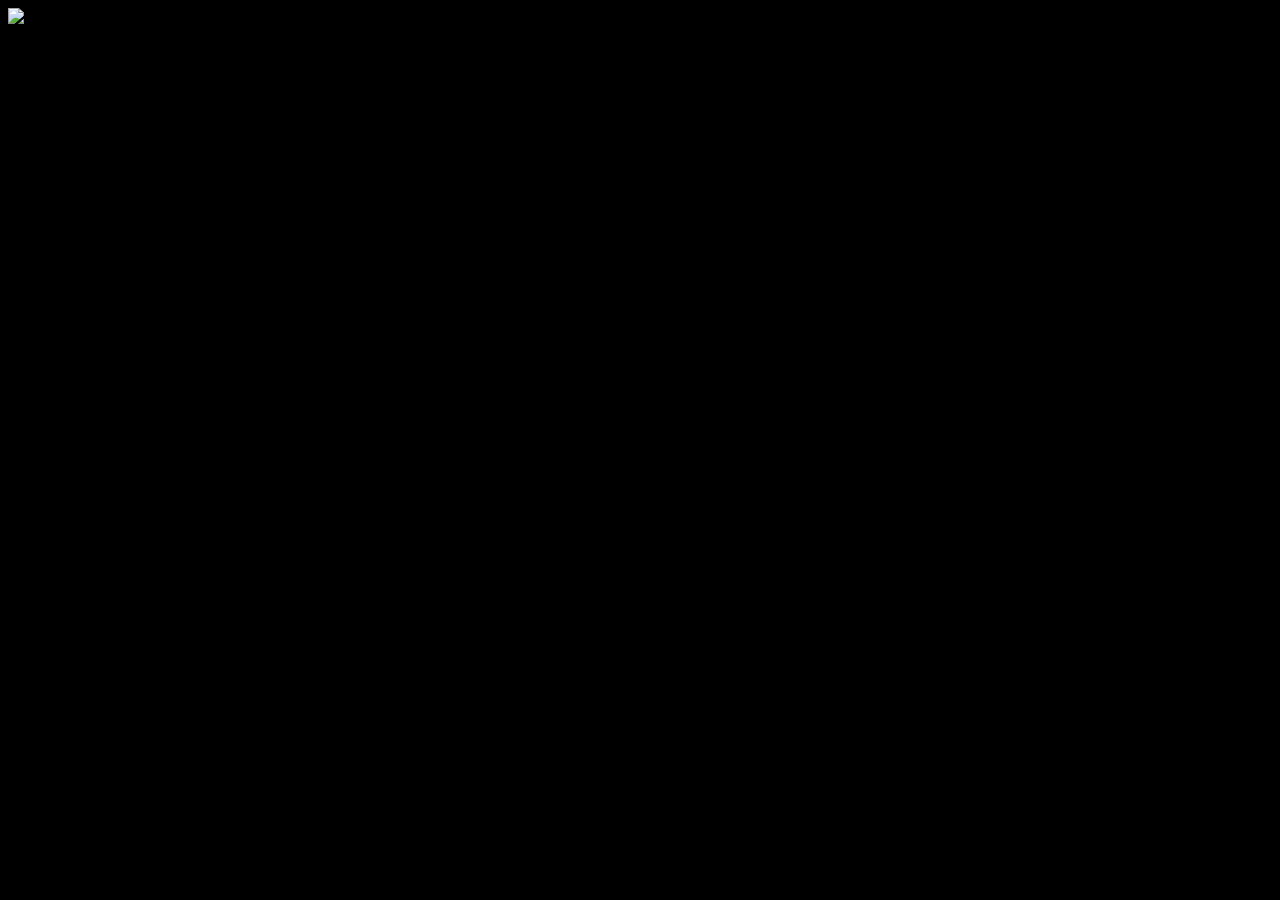
==== cok.html @ bf6f73b8 "Update cok.html" ====
<!DOCTYPE html>
<html>
<head>
<title>Play Cok</title>
<meta name="viewport" content="width=device-width, initial-scale=1.0"/>
<style>
  *{
    box-sizing: border-box;
  }

  html{
      background-color: black;
  }

  .circle{
    width:100px;
    height:100px;
    border-radius: 50%;
    background-color:aquamarine;
    position:absolute;
    
  }
</style>
<script src="https://ajax.googleapis.com/ajax/libs/jquery/3.5.1/jquery.min.js"></script>
<script>
    $(document).ready(function(){
        $('.wrap').css({posiotion : 'relative'});
        $('.circle').attr('src','/resouces/img/cok1.png');
        $('.circle').css('border-radius', '15px').css({posiotion : 'absolute'}).css({top:0, left:0});
        

        var size = {
          width : window.innerWidth,
          height : window.innerHeight
        }

        $('#circle').click(function(e){
        
       
        var xmax = document.getElementById('circle').clientWidth;
        var ymax = document.getElementById('circle').clientHeight;
        var xpos = Math.floor(Math.random() * (size.width - xmax)) + 1;
        var ypos = Math.floor(Math.random() * (size.height - ymax)) + 1;
        var imgNum = Math.floor(Math.random() * 9);
        //var colorCode = '#' + Math.round(Math.random() * 0xffffff).toString(16);
        $(this).attr('src', './resouces/img/cok'+imgNum+'.png');
        $(this).css('border-radius', '15px');
        $(this).css({posiotion : 'absolute'});
        $(this).css({top:ypos, left:xpos});


        /*
        if(colorCode == '#000000'){
          $(this).css('backgroundColor','#FFFFFF');
        }else{
          $(this).css('backgroundColor',colorCode);
        }
        */
        
      });
    });
  
  
    
</script>
</head>
<body>
  <div id="wrap" class="wrap">
    <img id="circle" alt="이미지가 없습니다"/>
  </div>
</body>
</html>
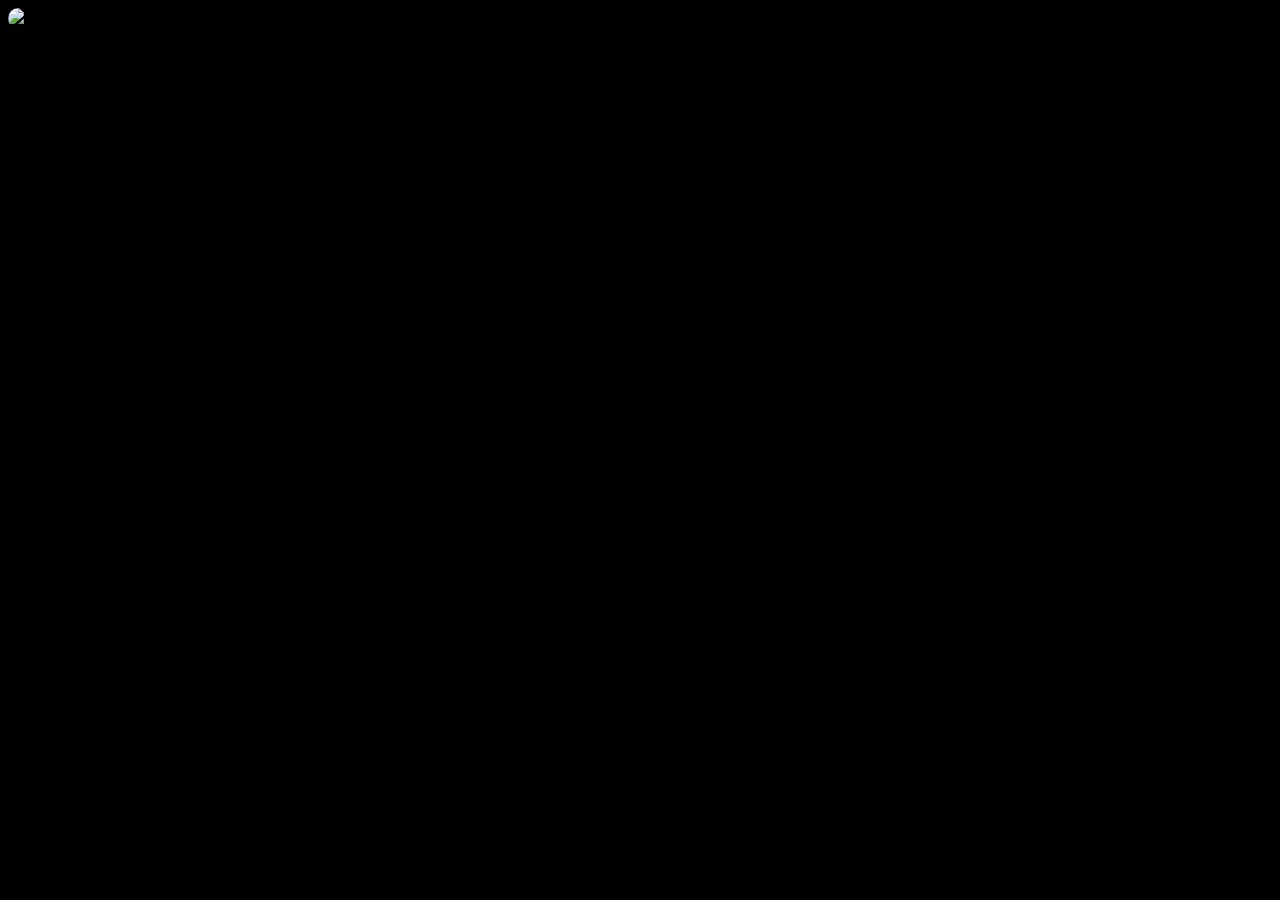
==== commit c86c827c: "Update cok.html" ====
--- a/cok.html
+++ b/cok.html
@@ -24,9 +24,8 @@
 <script src="https://ajax.googleapis.com/ajax/libs/jquery/3.5.1/jquery.min.js"></script>
 <script>
     $(document).ready(function(){
-        $('.wrap').css({posiotion : 'relative'});
-        $('.circle').attr('src','/resouces/img/cok1.png');
-        $('.circle').css('border-radius', '15px').css({posiotion : 'absolute'}).css({top:0, left:0});
+        $('#circle').attr('src','./resouces/img/cok1.png');
+        $('#circle').css('border-radius', '15px').css({posiotion : 'absolute'}).css({top:0, left:0});
         
 
         var size = {
@@ -39,9 +38,9 @@
        
         var xmax = document.getElementById('circle').clientWidth;
         var ymax = document.getElementById('circle').clientHeight;
-        var xpos = Math.floor(Math.random() * (size.width - xmax)) + 1;
-        var ypos = Math.floor(Math.random() * (size.height - ymax)) + 1;
-        var imgNum = Math.floor(Math.random() * 9);
+        var xpos = Math.floor(Math.random() * (size.width - xmax));
+        var ypos = Math.floor(Math.random() * (size.height - ymax));
+        var imgNum = Math.floor(Math.random() * 8) + 1;
         //var colorCode = '#' + Math.round(Math.random() * 0xffffff).toString(16);
         $(this).attr('src', './resouces/img/cok'+imgNum+'.png');
         $(this).css('border-radius', '15px');
@@ -65,7 +64,7 @@
 </script>
 </head>
 <body>
-  <div id="wrap" class="wrap">
+  <div id="wrap" class="wrap" style="position:relative;">
     <img id="circle" alt="이미지가 없습니다"/>
   </div>
 </body>
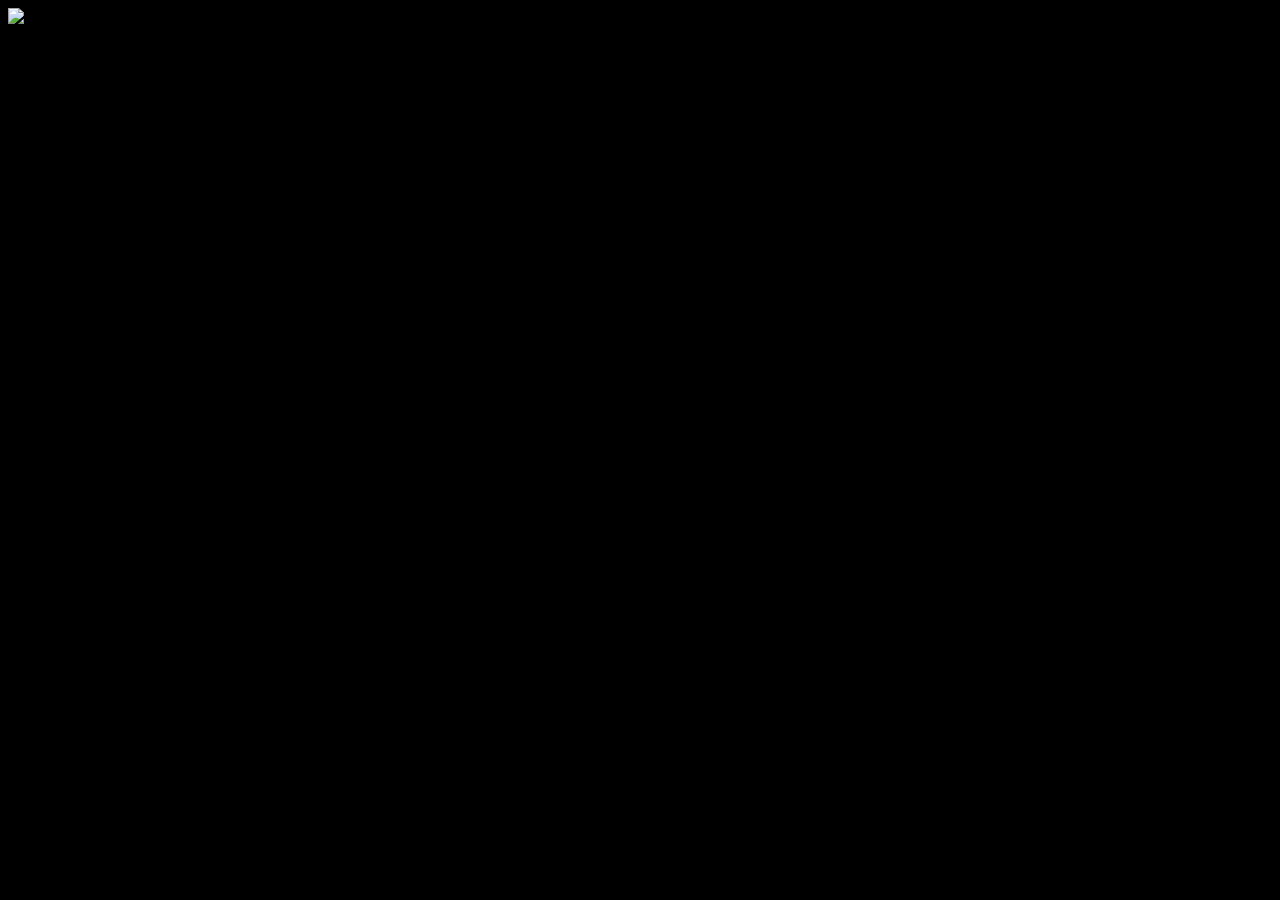
==== commit a7babbf9: "Update cok.html" ====
--- a/cok.html
+++ b/cok.html
@@ -25,7 +25,7 @@
 <script>
     $(document).ready(function(){
         $('#circle').attr('src','./resouces/img/cok1.png');
-        $('#circle').css('border-radius', '15px').css({posiotion : 'absolute'}).css({top:0, left:0});
+        $('#circle').css('border-radius', '15px').css({posiotion : absolute}).css({top:0, left:0});
         
 
         var size = {
@@ -40,12 +40,11 @@
         var ymax = document.getElementById('circle').clientHeight;
         var xpos = Math.floor(Math.random() * (size.width - xmax));
         var ypos = Math.floor(Math.random() * (size.height - ymax));
-        var imgNum = Math.floor(Math.random() * 8) + 1;
+        var imgNum = Math.floor(Math.random() * 6) + 1;
         //var colorCode = '#' + Math.round(Math.random() * 0xffffff).toString(16);
         $(this).attr('src', './resouces/img/cok'+imgNum+'.png');
-        $(this).css('border-radius', '15px');
-        $(this).css({posiotion : 'absolute'});
-        $(this).css({top:ypos, left:xpos});
+         alert(ypos '\n' xpos);
+        $(this).css('border-radius', '15px').css({top:ypos, left:xpos});
 
 
         /*
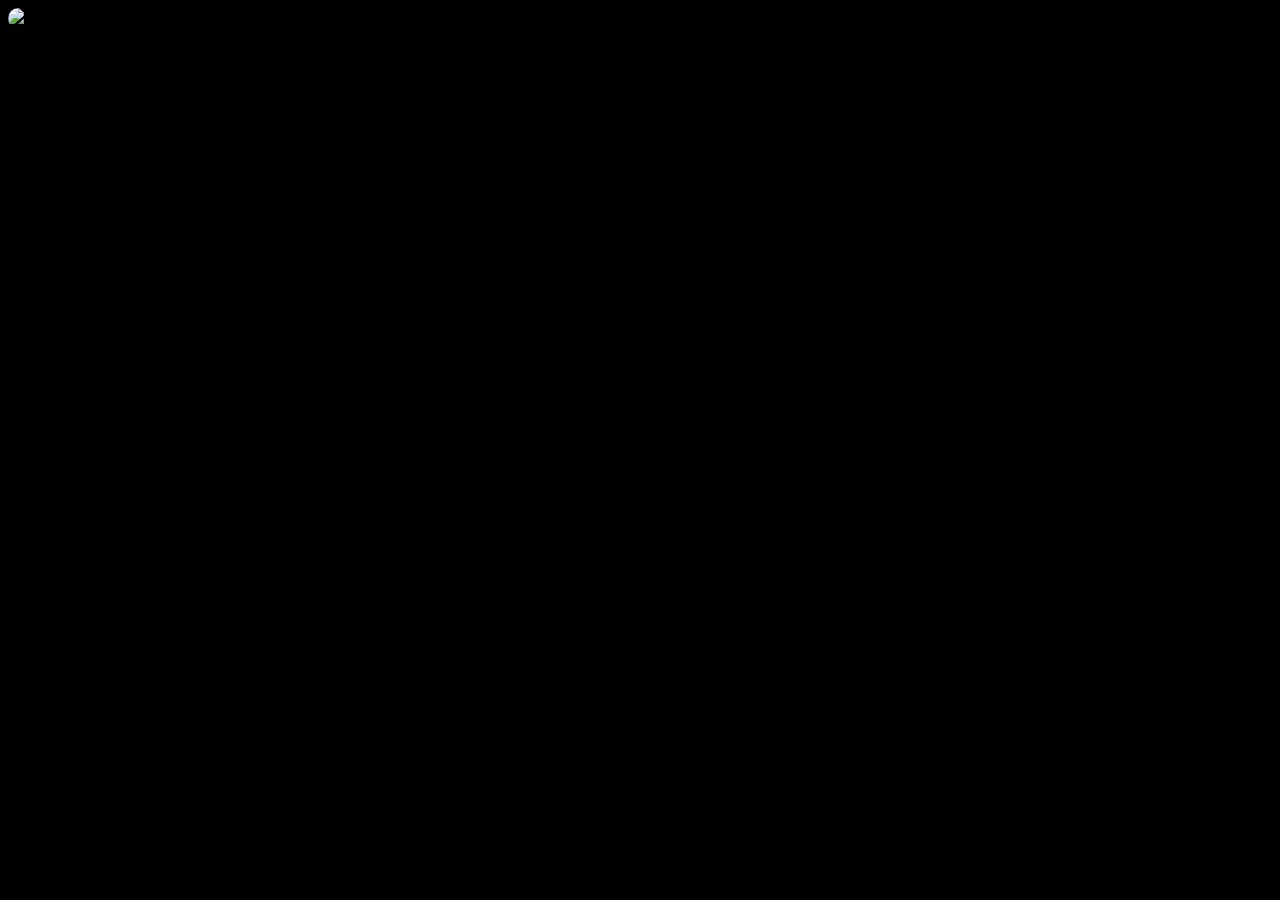
==== commit 4e592cb5: "Update cok.html" ====
--- a/cok.html
+++ b/cok.html
@@ -25,7 +25,7 @@
 <script>
     $(document).ready(function(){
         $('#circle').attr('src','./resouces/img/cok1.png');
-        $('#circle').css('border-radius', '15px').css({posiotion : absolute}).css({top:0, left:0});
+        $('#circle').css('border-radius', '15px').css({position : absolute}).css({top:0, left:0});
         
 
         var size = {
@@ -36,14 +36,14 @@
         $('#circle').click(function(e){
         
        
-        var xmax = document.getElementById('circle').clientWidth;
-        var ymax = document.getElementById('circle').clientHeight;
+        var xmax = document.getElementById('circle').width;
+        var ymax = document.getElementById('circle').height;
         var xpos = Math.floor(Math.random() * (size.width - xmax));
         var ypos = Math.floor(Math.random() * (size.height - ymax));
         var imgNum = Math.floor(Math.random() * 6) + 1;
         //var colorCode = '#' + Math.round(Math.random() * 0xffffff).toString(16);
         $(this).attr('src', './resouces/img/cok'+imgNum+'.png');
-         alert(ypos '\n' xpos);
+         alert(ypos +':'+ xpos);
         $(this).css('border-radius', '15px').css({top:ypos, left:xpos});
 
 
